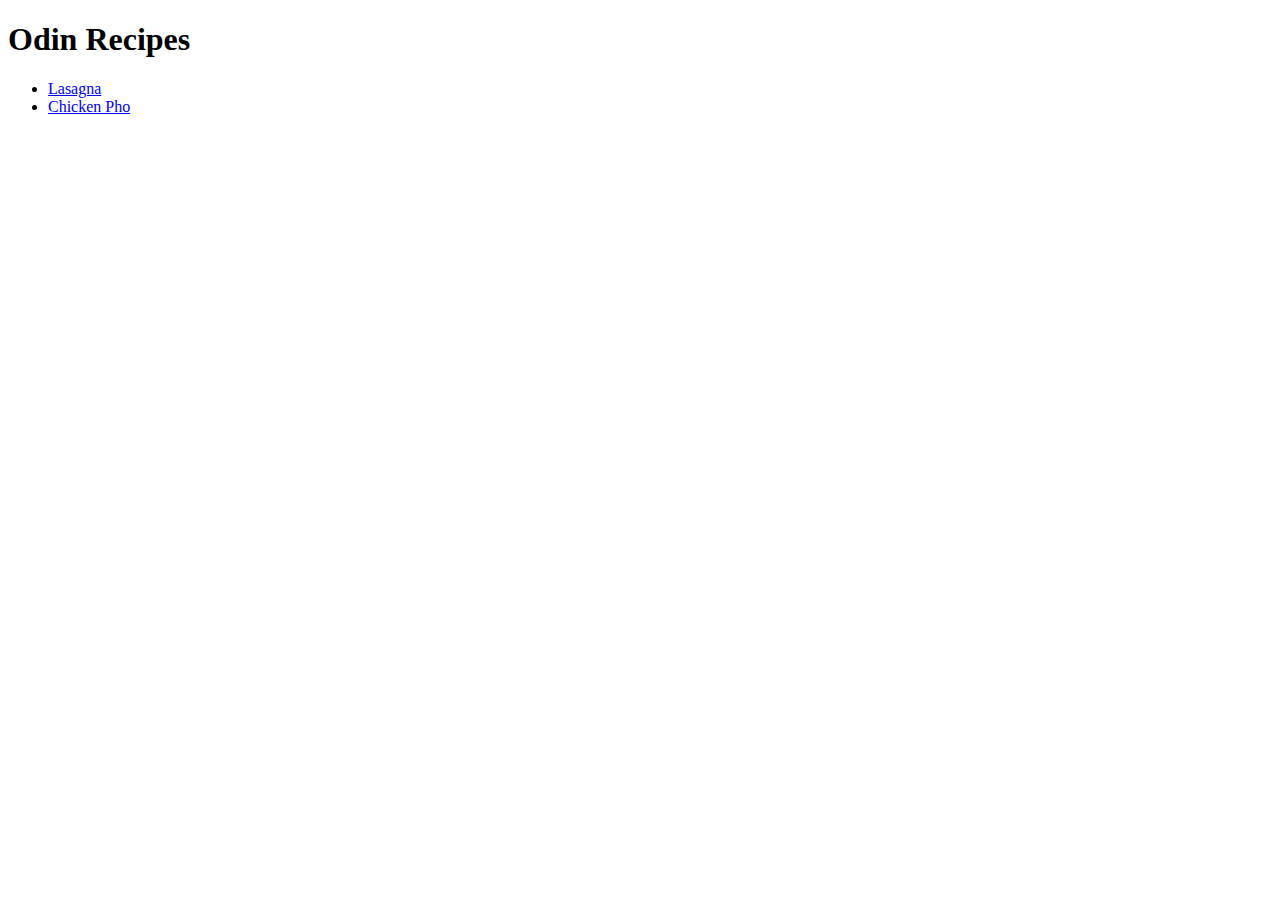
==== index.html @ b14e1e77 "edit README and added completed project." ====
<!DOCTYPE html>
<html lang="en">
<head>
    <meta charset="UTF-8">
    <meta name="viewport" content="width=device-width, initial-scale=1.0">
    <title>Document</title>
</head>
<body>
    <h1>Odin Recipes</h1>
    <ul>
        <li><a href="recipes/lasagna.html">Lasagna</a></li>
        <li><a href="recipes/pho.html">Chicken Pho</a></li>
    </ul>
</body>
</html>
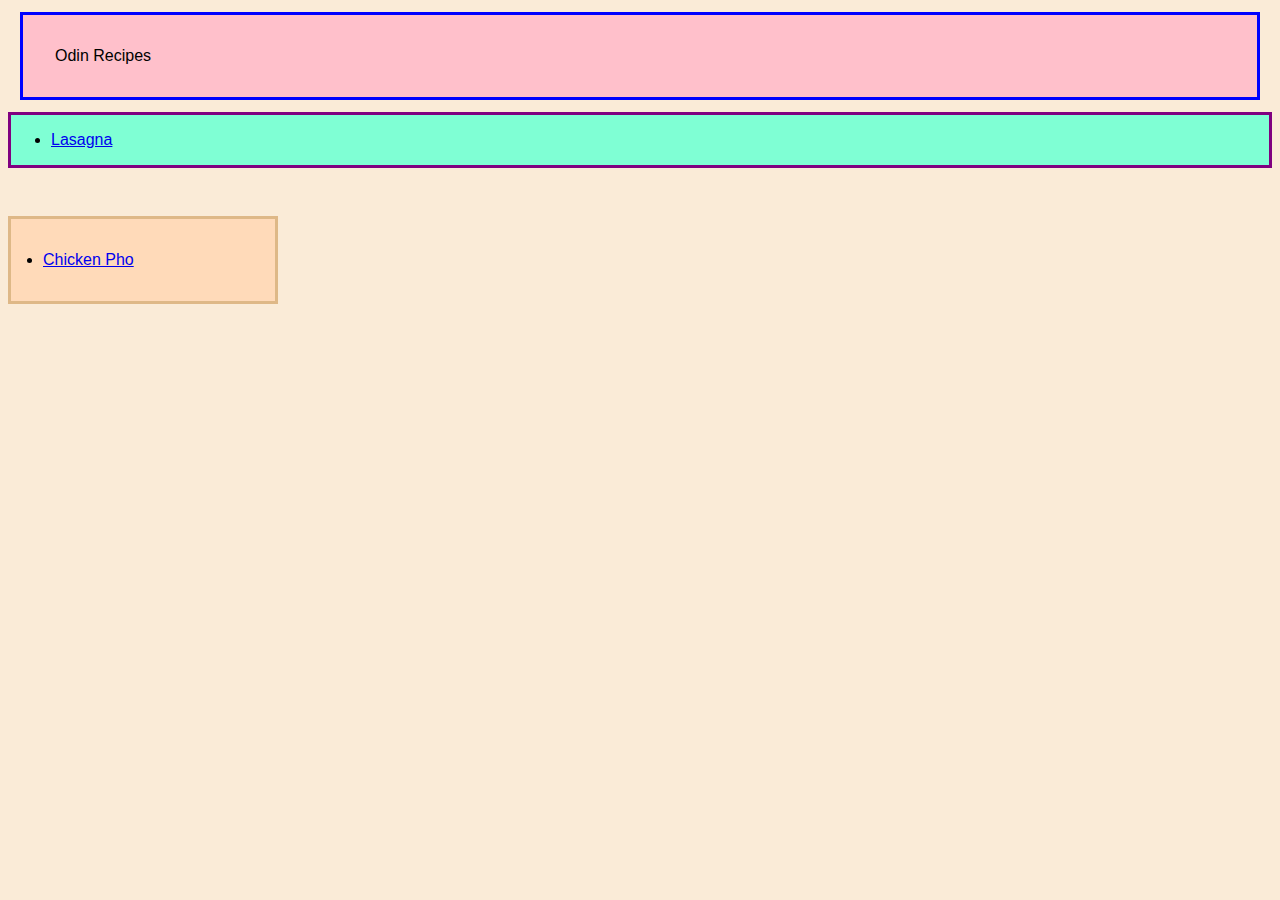
==== commit 8f56bd6e: "added css files updates index.html" ====
--- a/index.html
+++ b/index.html
@@ -4,12 +4,17 @@
     <meta charset="UTF-8">
     <meta name="viewport" content="width=device-width, initial-scale=1.0">
     <title>Document</title>
+    <link rel="stylesheet" href="styles.css">
 </head>
 <body>
-    <h1>Odin Recipes</h1>
+    <div class="title">
+        Odin Recipes
+    </div>
+    <div class="box1">
     <ul>
-        <li><a href="recipes/lasagna.html">Lasagna</a></li>
-        <li><a href="recipes/pho.html">Chicken Pho</a></li>
-    </ul>
+        
+        <li><a href="recipes/lasagna.html">Lasagna</a></li></div>
+        <div class="box2"><li><a href="recipes/pho.html">Chicken Pho</a></li>
+    </ul></div>
 </body>
 </html>--- a/styles.css
+++ b/styles.css
@@ -0,0 +1,23 @@
+body {
+   background-color: antiquewhite;
+   font-family: 'Franklin Gothic Medium', 'Arial Narrow', Arial, sans-serif;
+}
+
+.title {
+    background: pink;
+    border: 3px solid blue;
+    padding: 32px;
+    margin: 12px;
+}
+
+.box1 {
+    background-color: aquamarine;
+    border: 3px solid purple;
+    margin-bottom: 48px;
+}
+.box2 {
+background: peachpuff;
+border: 3px solid burlywood;
+width: 200px;
+padding: 32px;
+}